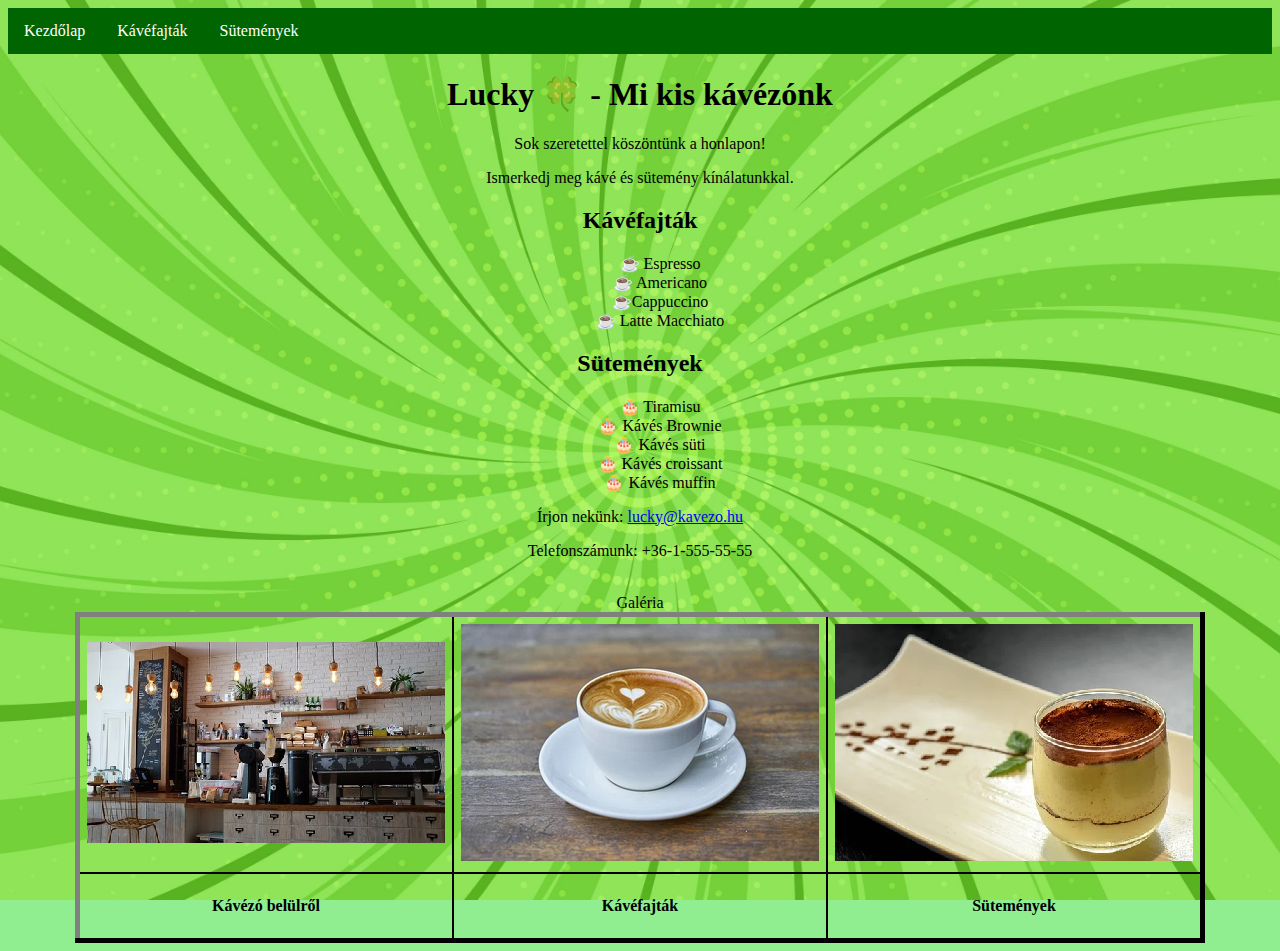
==== kavezo_regi/index.html @ 5d8b619c "fájlok hozzáadása" ====
<!DOCTYPE html>
<html lang="en">
<head>
    <meta http-equiv="Content-Type" content="text/html;charset=UTF-8">
    <title>Lucky</title>
    <style>
        body{
            background-image: url(green.jpg);
            background-attachment: fixed;
            background-size: cover;
            background-position: center;
            background-color: lightgreen;
            width: 600;
        }
       div{
        


        text-align: center;

       }
       h1{
        font-family: Verdana;
       }
       h2{
        font-family: Verdana;
       }
       p{
        text-align: center;
       }
       
       
       table{
        border: 5px solid gray;
        border-collapse: collapse;
        border-spacing: 2px;
        padding: 10px solid;
        margin: 0 auto;
        margin-top: auto;
        border-bottom-color: black;
        border-right-color: black;
       }
        td{
        border: solid black 2.5px;
        padding: 7px;
       }
       #td.p{
        text-align: center;
       }
       header {
            background-color: darkgreen;
            overflow: hidden;
            font-family: Verdana;
        }
        header ul {
            list-style-type: none;
            margin: 0;
            padding: 0;
        }
        header ul li {
            float: left;
        }
        header ul li a {
            display: block;
            color: white;
            text-align: center;
            padding: 14px 16px;
            text-decoration: none;
        }
        header ul li a:hover {
            background-color: darkgreen;
        }


    </style>
</head>
<body vlink="green" alink="darkred">
    <div>
        <header>
            <ul>
                <li><a href="index.html">Kezdőlap</a></li>
                <li><a href="kavefajtak.html">Kávéfajták</a></li>
                <li><a href="sutemenyek.html">Sütemények</a></li>
                
            </ul>
        </header>
    </div>
    <div>
    <h1>Lucky &#127808;  - Mi kis kávézónk</h1>    

    <p>Sok szeretettel köszöntünk a honlapon!</p>
    <p>Ismerkedj meg kávé és sütemény kínálatunkkal.</p>

    <h2>Kávéfajták</h2>

    <ul>
         &#9749 Espresso<br>
         &#9749 Americano<br>
         &#9749Cappuccino<br>
         &#9749 Latte Macchiato<br>
    </ul>

    <h2>Sütemények</h2>

    <ul>
         &#127874  Tiramisu</br>
         &#127874  Kávés Brownie<br>
         &#127874 Kávés süti<br>
         &#127874 Kávés croissant<br>
         &#127874  Kávés muffin<br>
    </ul>

    <p>Írjon nekünk: <a href="#">lucky@kavezo.hu</a></p>
    <p>Telefonszámunk: +36-1-555-55-55</p>
    <br>
</div>
    <table halign="center" valign="center">
        <caption>Galéria</caption>
        <tr>
            <td><img src="kavezo.png"></td>
            <td><img src="cappuccino_k.png"></td>
            <td><img src="tiramisu_k.png"></td>
        </tr>
        <tr>
            <td><p id="td.p"><b>Kávézó belülről</b></p></td>
            <td><p id="td.p"><b>Kávéfajták</b></p></td>
            <td><p id="td.p"><b>Sütemények</b></p></td>
        </tr>
    </table>

</body>
</html>
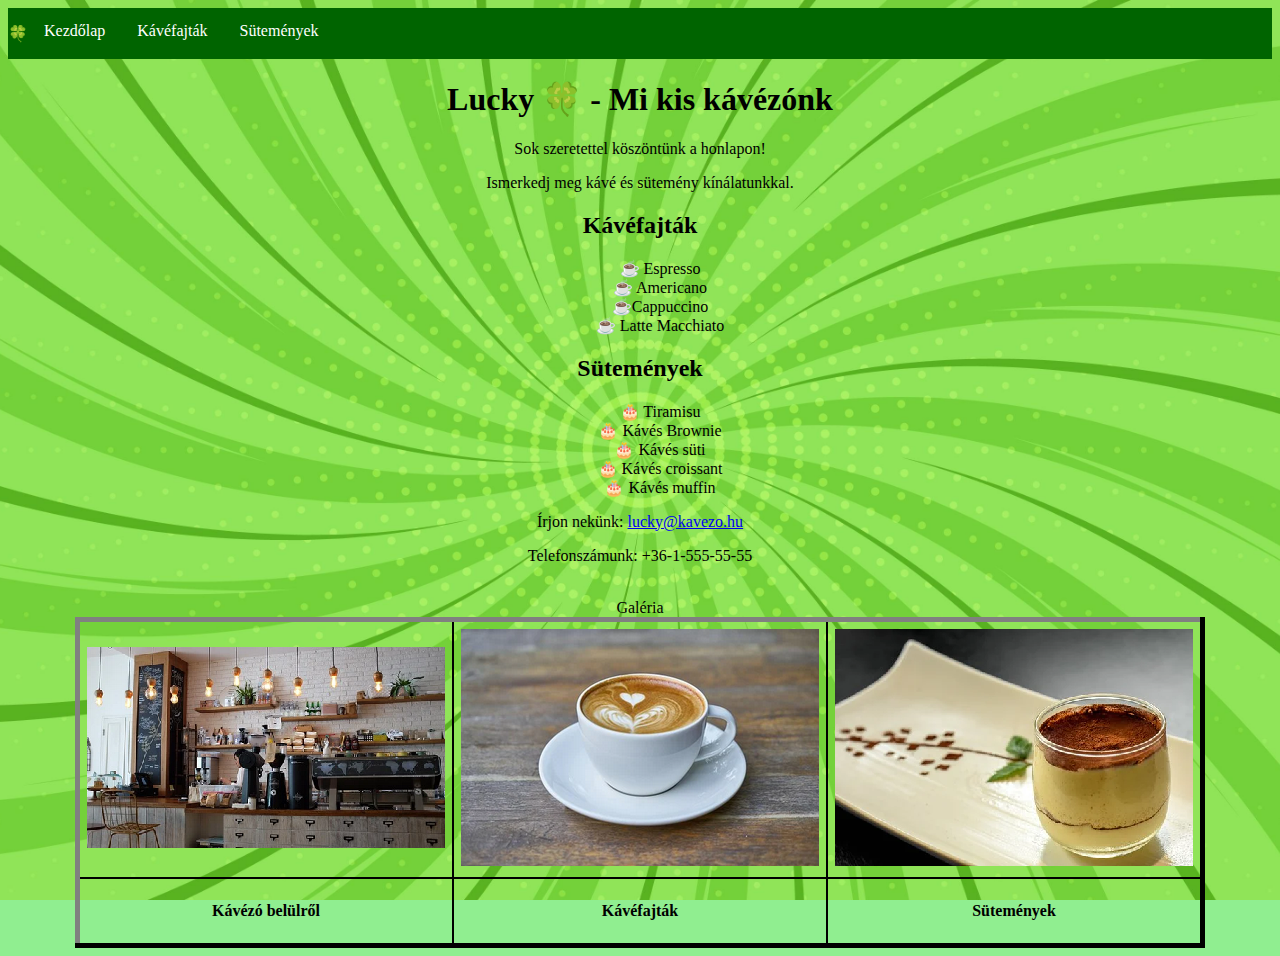
==== commit 7cc55a7d: "még egy feltöltés" ====
--- a/kavezo_regi/index.html
+++ b/kavezo_regi/index.html
@@ -78,6 +78,7 @@
     <div>
         <header>
             <ul>
+                <li><p>&#127808;</p></li>
                 <li><a href="index.html">Kezdőlap</a></li>
                 <li><a href="kavefajtak.html">Kávéfajták</a></li>
                 <li><a href="sutemenyek.html">Sütemények</a></li>
